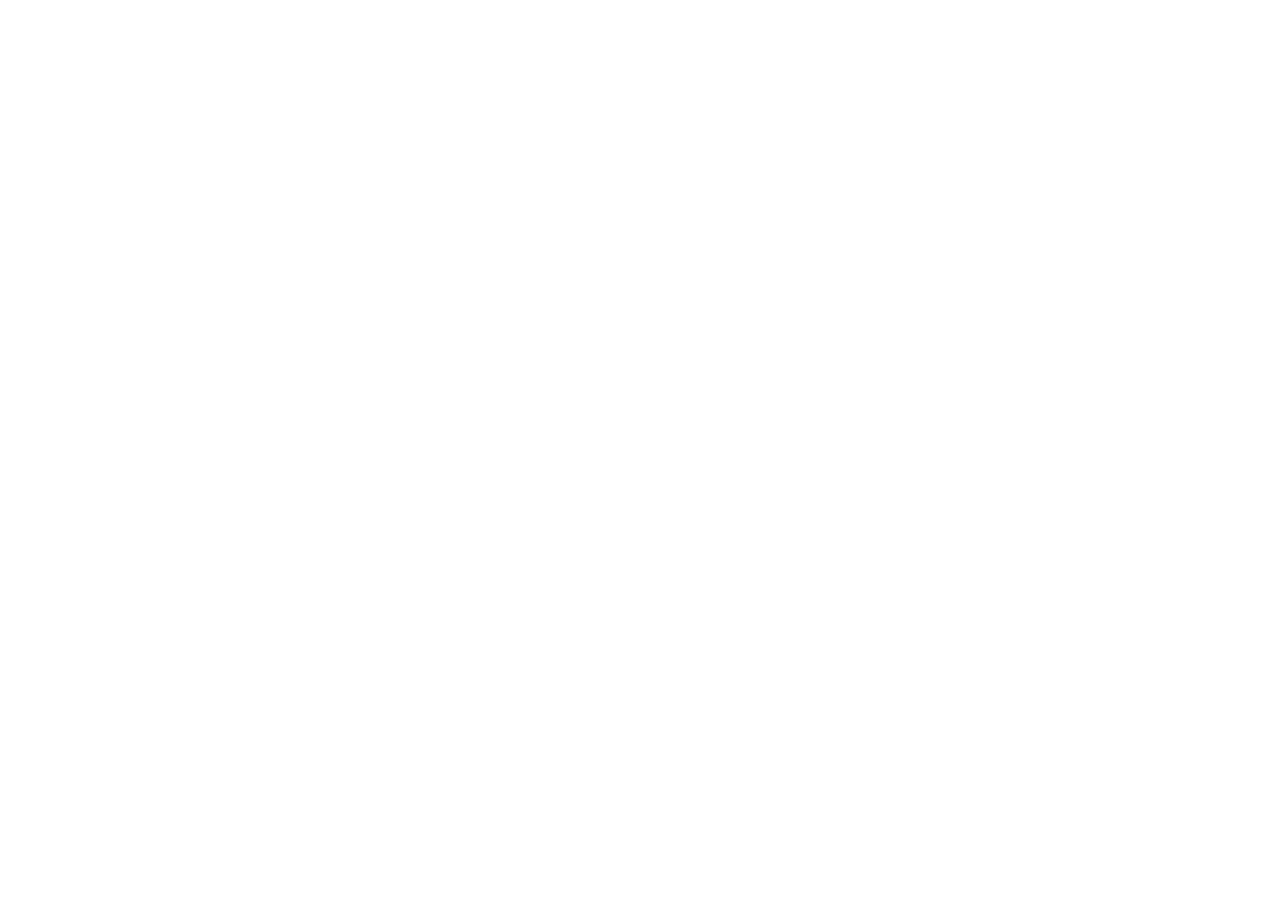
==== pages/design.html @ 0f96cdfc "Main Masepa Changes" ====
<!DOCTYPE html>
<html lang="en">
<head>
    <meta charset="UTF-8">
    <meta name="viewport" content="width=device-width, initial-scale=1.0">
    <title>Document</title>
</head>
<body>
    
</body>
</html>
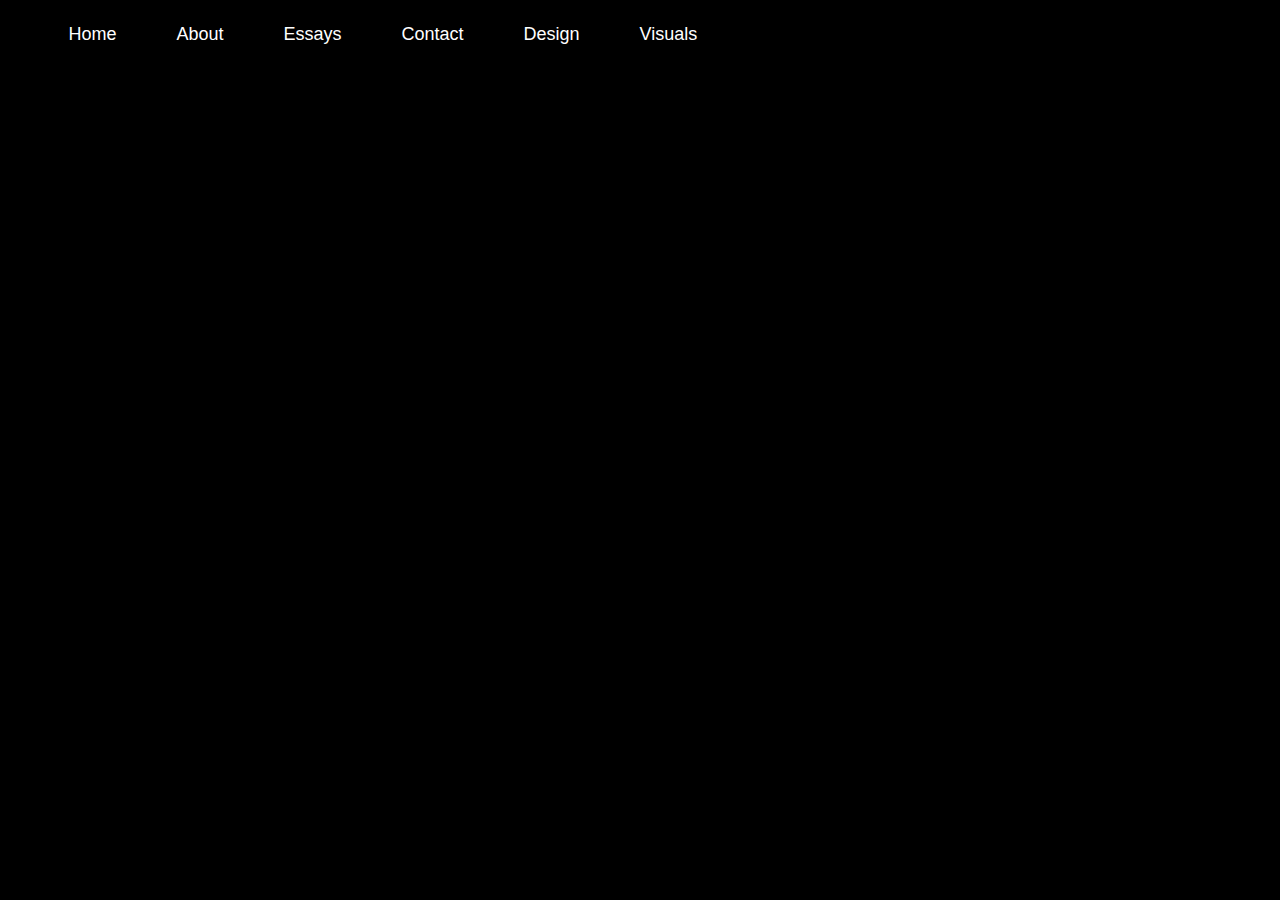
==== commit 8d09d339: "danko is thhank you" ====
--- a/pages/design.html
+++ b/pages/design.html
@@ -4,8 +4,12 @@
     <meta charset="UTF-8">
     <meta name="viewport" content="width=device-width, initial-scale=1.0">
     <title>Document</title>
+    <link rel="stylesheet" href="../css/navbar.css">
 </head>
 <body>
-    
+    <div id="header">
+        <nav id="navbar"></nav>
+    </div>
+    <script src="../scripts/app.js"></script> 
 </body>
 </html>--- a/css/navbar.css
+++ b/css/navbar.css
@@ -0,0 +1,79 @@
+*{
+    margin: 0;
+    padding: 0;
+    font-family: sans-serif;
+    box-sizing: border-box;
+}
+body{
+    background: black;
+    color: #ffffff;
+}
+
+nav {
+    background-color: black;  /* Dark background for the nav bar */
+    overflow: hidden;           /* Ensure proper layout for floating elements */
+    padding: 10px 3%;            /* Some padding for spacing */
+    white-space: nowrap;        /* Prevent wrapping of links to new lines */
+    display: flex;              /* Use Flexbox for positioning */
+    justify-content: space-between;  /* Create space between the logo and nav links */
+    align-items: center;        /* Vertically center logo and nav items */
+    position: sticky;
+    top: 0; /* It will stick at the top of the page */
+    z-index: 1000; /* Ensure it stays on top of other content */
+}
+
+nav ul {
+    list-style: none;           /* Remove default list styles */
+    margin: 0;
+    padding: 0;
+    display: flex;              /* Display list items in a row */
+    justify-content: flex-end;  /* Align the nav items to the right */
+}
+
+nav li {
+    margin: 0 10px;             /* Add space between each list item */
+}
+
+nav a {
+    display: inline-block;      /* Makes the links behave like buttons */
+    color: rgb(255, 255, 255);  /* White text color */
+    text-align: center;         /* Center text within the links */
+    padding: 14px 20px;         /* Padding around each link */
+    text-decoration: none;      /* Remove underlines */
+    font-size: 18px;            /* Adjust font size */
+    transition: background-color 0.3s ease; /* Smooth hover effect */
+}
+
+
+/* Hover effect for the links */
+nav a:hover {
+    background-color: #dd3939;  /* Light background on hover */
+    color: rgb(233, 233, 233);  /* Change text color on hover */
+}
+
+/* Active/current page link styling */
+nav a.active {
+    background-color: #4CAF50; /* Highlight the active link */
+    color: rgb(169, 167, 167);
+}
+
+/* Styling for smaller screens (responsive) */
+@media (max-width: 600px) {
+    nav {
+        flex-direction: column;
+        align-items: flex-end;
+    }
+
+    nav ul {
+        flex-direction: column;  /* Stack the links vertically */
+        text-align: right;       /* Align the links to the right */
+    }
+
+    nav li {
+        margin: 10px 0;         /* Adjust margin for vertical alignment */
+    }
+
+    nav a {
+        padding: 10px;          /* Adjust padding for smaller screens */
+    }
+}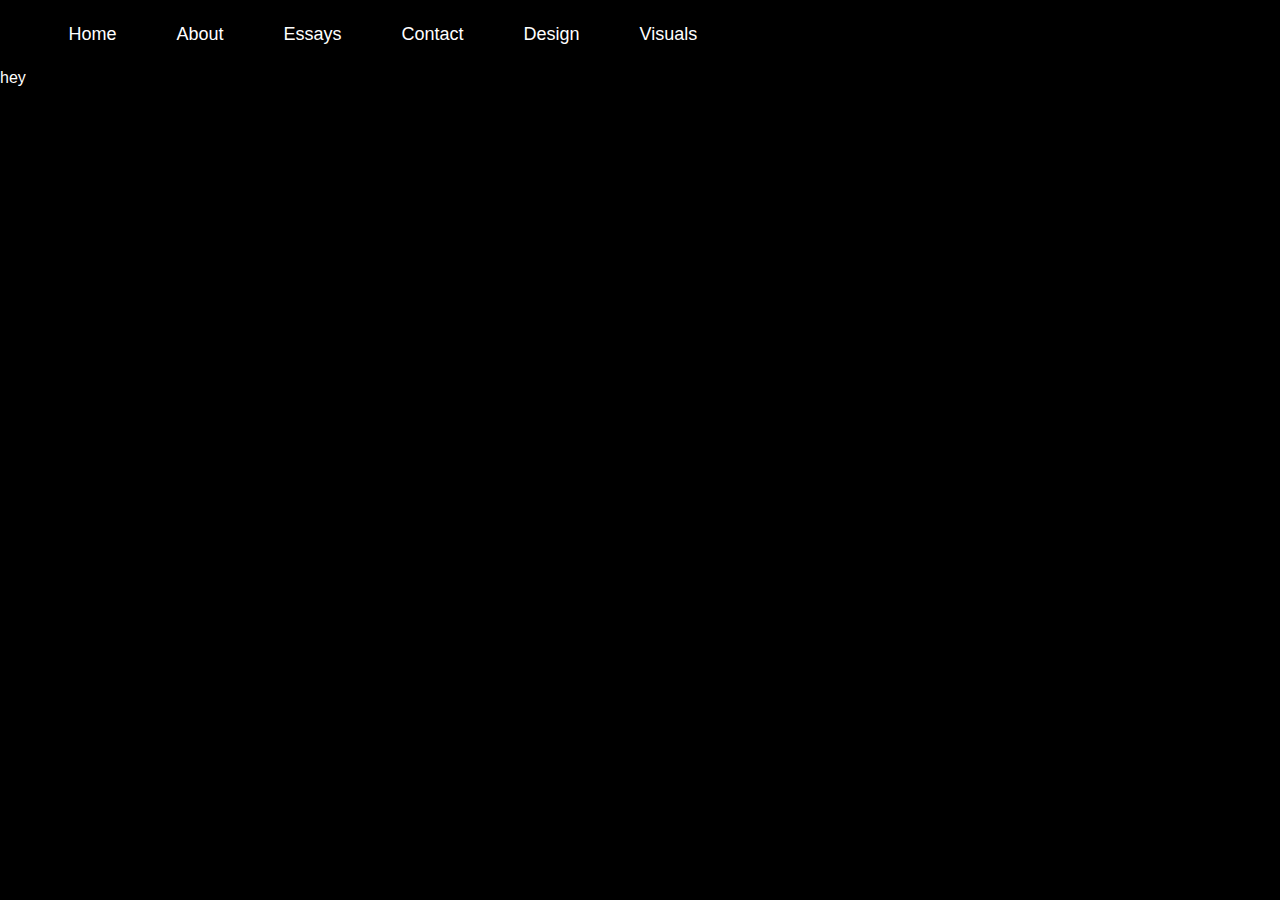
==== commit 24517d4a: "Update design.html" ====
--- a/pages/design.html
+++ b/pages/design.html
@@ -10,6 +10,7 @@
     <div id="header">
         <nav id="navbar"></nav>
     </div>
+    hey
     <script src="../scripts/app.js"></script> 
 </body>
 </html>